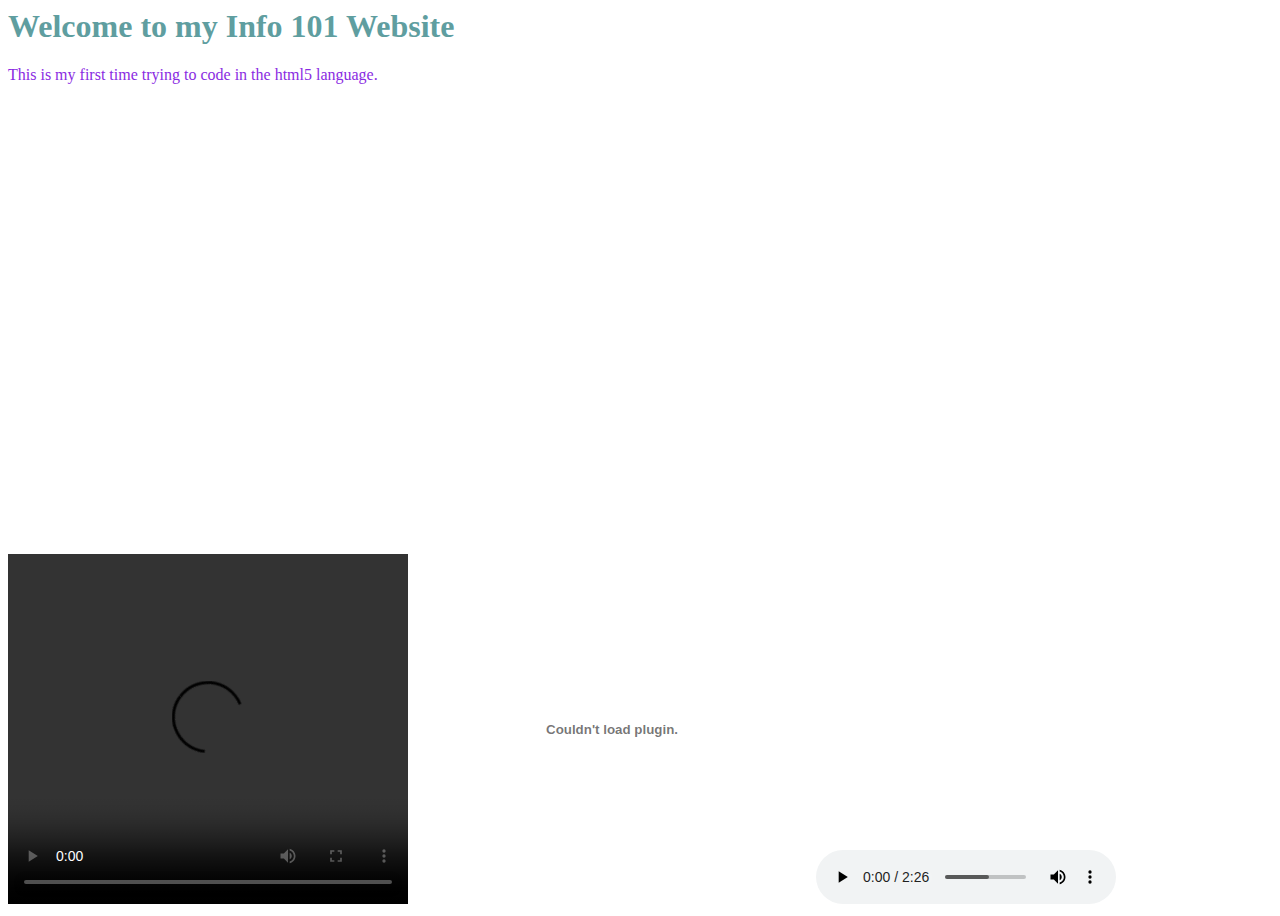
==== embeddingOriginalWork.html @ d7a5c067 "Rename embeddingoriginalwork.html to embeddingOriginalWork.html" ====
<!DOCTYPE <html>
    <html>
<head>
    <title> My Info 101 Website</title>
</head>
        <body>
            <h1 style="color:cadetblue" style="font-family:Arial, Helvetica, sans-serif">
                Welcome to my Info 101 Website
            </h1>
            <p style="color:blueviolet", style="font-family:Verdana, Geneva, Tahoma, sans-serif">
                This is my first time trying to code in the html5 language. 
            </p>
            <iframe width="600" height="450" src="https://www.youtube.com/embed/9GR3XSuInYE?start=180&CupbRr2m_sM?cc_load_policy=1" frameborder="0" allow="accelerometer; autoplay; encrypted-media; gyroscope; picture-in-picture" allowfullscreen></iframe>
            <iframe src="https://www.google.com/maps/embed?pb=!1m14!1m12!1m3!1d237236.00869970748!2d-118.3062627936004!3d34.12796618631383!2m3!1f0!2f0!3f0!3m2!1i1024!2i768!4f13.1!5e0!3m2!1sen!2sus!4v1554758291965!5m2!1sen!2sus" width="600" height="450" frameborder="0" style="border:0" allowfullscreen></iframe>
            <video width="400" height="350" controls>
                    <source src="Seal.mp4" type="video/mp4">
            </video>
            <object width="400" height="350" data="arch.pdf"></object>
            <audio controls>
                <source src="ukulele.mp3" type="audio/mp3">
            </audio>
        </body>
    </html>
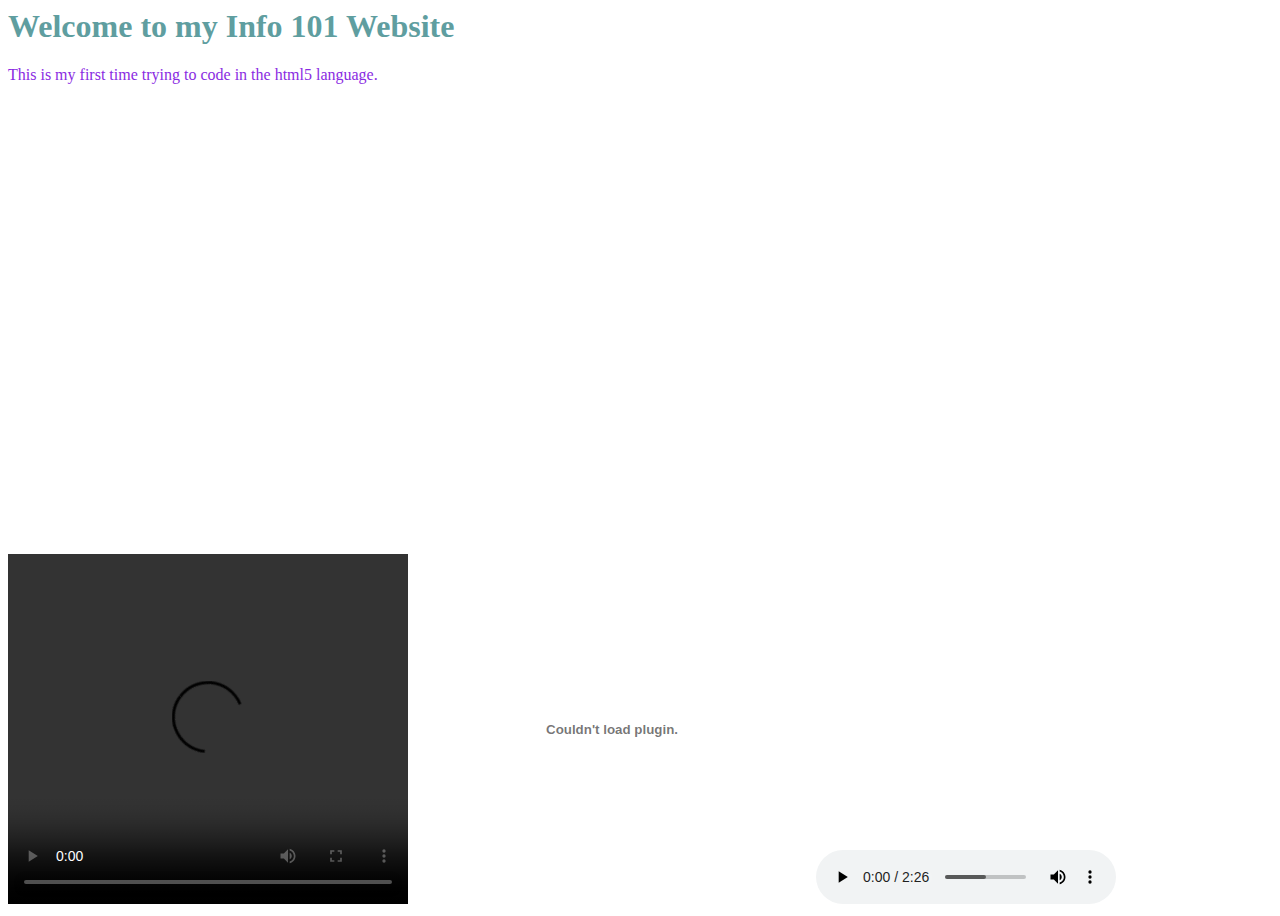
==== commit 1db7a302: "Update embeddingOriginalWork.html" ====
--- a/embeddingOriginalWork.html
+++ b/embeddingOriginalWork.html
@@ -4,10 +4,10 @@
     <title> My Info 101 Website</title>
 </head>
         <body>
-            <h1 style="color:cadetblue" style="font-family:Arial, Helvetica, sans-serif">
+            <h1 style="color:cadetblue">
                 Welcome to my Info 101 Website
             </h1>
-            <p style="color:blueviolet", style="font-family:Verdana, Geneva, Tahoma, sans-serif">
+            <p style="color:blueviolet">
                 This is my first time trying to code in the html5 language. 
             </p>
             <iframe width="600" height="450" src="https://www.youtube.com/embed/9GR3XSuInYE?start=180&CupbRr2m_sM?cc_load_policy=1" frameborder="0" allow="accelerometer; autoplay; encrypted-media; gyroscope; picture-in-picture" allowfullscreen></iframe>
